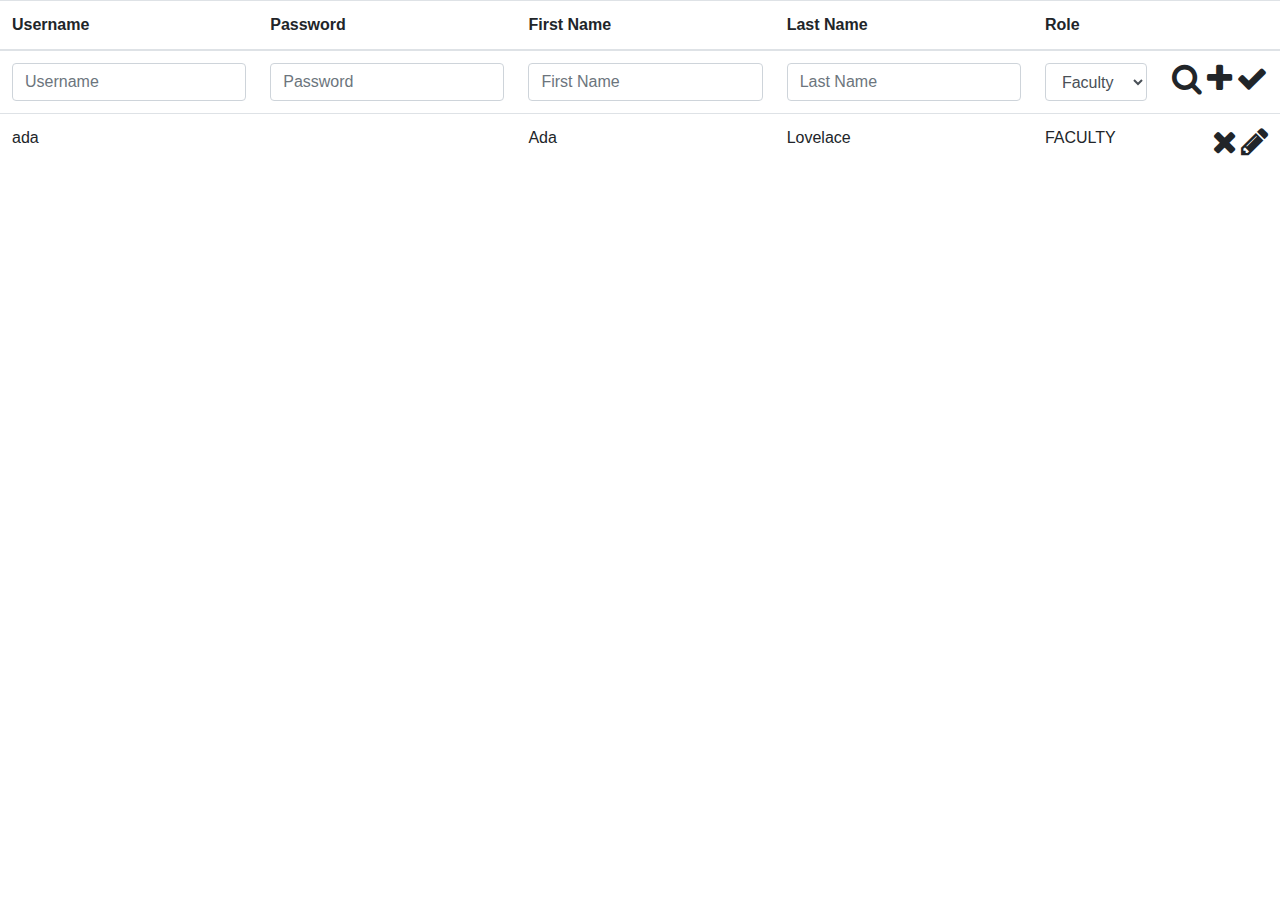
==== src/main/webapp/admin/user-admin.template.client.html @ fbac007f "Created user admin template" ====
<!DOCTYPE html>
<html>
<head>
    <meta charset="UTF-8">
    <title>User Admin</title>
    <link rel="stylesheet" href=
            "https://maxcdn.bootstrapcdn.com/bootstrap/4.0.0/css/bootstrap.min.css"/>
    <link rel="stylesheet" href=
            "https://maxcdn.bootstrapcdn.com/font-awesome/4.7.0/css/font-awesome.min.css"/>
    <link href="user-admin.style.client.css" rel="stylesheet" />
    <script src="https://ajax.googleapis.com/ajax/libs/jquery/3.3.1/jquery.min.js"></script>
    <script src="../services/user.service.client.js"></script>
    <script src="user-admin.component.client.js"></script>
</head>
<body>
    <table class="table">
        <thead>
        <tr>
            <th>Username</th>
            <th>Password</th>
            <th>First Name</th>
            <th>Last Name</th>
            <th>Role</th>
            <th>&nbsp;</th>
        </tr>
        <tr class="wbdv-form">
            <td><input id="usernameFld" class="form-control"
                       placeholder="Username" /></td>
            <td><input id="passwordFld" class="form-control"
                       placeholder="Password" /></td>
            <td><input id="firstNameFld" class="form-control"
                       placeholder="First Name" /></td>
            <td><input id="lastNameFld" class="form-control"
                       placeholder="Last Name" /></td>
            <td>
                <select id="roleFld" class="form-control">
                    <option value="FACULTY">Faculty</option>
                    <option value="STUDENT">Student</option>
                    <option value="ADMIN">Admin</option>
                </select>
            </td>
            <td>
                <span class="float-right" style="white-space: nowrap">
                    <i class="fa-2x fa fa-search wbdv-search"></i>
                    <i class="fa-2x fa fa-plus wbdv-create"></i>
                    <i class="fa-2x fa fa-check wbdv-update"></i>
                </span>
            </td>
        </tr>
        </thead>
        <tbody class="wbdv-tbody">
            <tr class="wbdv-template wbdv-user wbdv-hidden">
                <td class="wbdv-username">ada</td>
                <td>&nbsp;</td>
                <td class="wbdv-first-name">Ada</td>
                <td class="wbdv-last-name">Lovelace</td>
                <td class="wbdv-role">FACULTY</td>
                <td class="wbdv-actions">
                    <span class="float-right">
                      <i id="wbdv-remove" class="fa-2x fa fa-times wbdv-remove"></i>
                      <i id="wbdv-edit" class="fa-2x fa fa-pencil wbdv-edit"></i>
                    </span>
                </td>
            </tr>
        </tbody>
    </table>
</body>
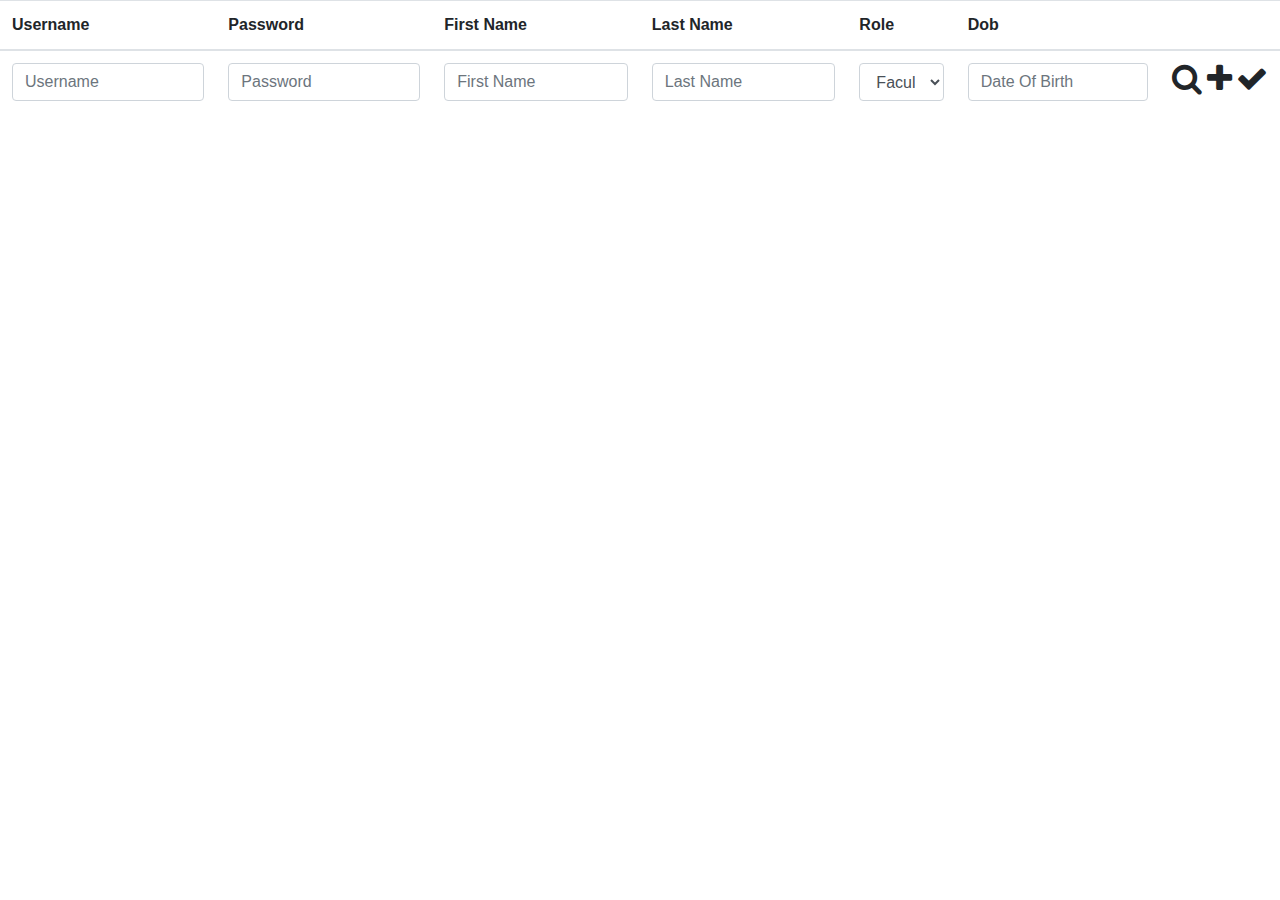
==== commit 95d83030: "Created user-admin.component.client.js with working create button" ====
--- a/src/main/webapp/admin/user-admin.template.client.html
+++ b/src/main/webapp/admin/user-admin.template.client.html
@@ -7,13 +7,10 @@
             "https://maxcdn.bootstrapcdn.com/bootstrap/4.0.0/css/bootstrap.min.css"/>
     <link rel="stylesheet" href=
             "https://maxcdn.bootstrapcdn.com/font-awesome/4.7.0/css/font-awesome.min.css"/>
-    <link href="user-admin.style.client.css" rel="stylesheet" />
     <script src="https://ajax.googleapis.com/ajax/libs/jquery/3.3.1/jquery.min.js"></script>
-    <script src="../services/user.service.client.js"></script>
-    <script src="user-admin.component.client.js"></script>
 </head>
 <body>
-    <table class="table">
+    <table id = "adminPanel" class="table">
         <thead>
         <tr>
             <th>Username</th>
@@ -21,12 +18,13 @@
             <th>First Name</th>
             <th>Last Name</th>
             <th>Role</th>
+            <th>Dob</th>
             <th>&nbsp;</th>
         </tr>
         <tr class="wbdv-form">
             <td><input id="usernameFld" class="form-control"
                        placeholder="Username" /></td>
-            <td><input id="passwordFld" class="form-control"
+            <td><input id="passwordFld" type="password" class="form-control"
                        placeholder="Password" /></td>
             <td><input id="firstNameFld" class="form-control"
                        placeholder="First Name" /></td>
@@ -39,29 +37,38 @@
                     <option value="ADMIN">Admin</option>
                 </select>
             </td>
+            <td><input id="dobFld" class="form-control"
+                       placeholder="Date Of Birth" /></td>
             <td>
                 <span class="float-right" style="white-space: nowrap">
                     <i class="fa-2x fa fa-search wbdv-search"></i>
-                    <i class="fa-2x fa fa-plus wbdv-create"></i>
-                    <i class="fa-2x fa fa-check wbdv-update"></i>
+                    <i id="createBtn" class="fa-2x fa fa-plus wbdv-create"></i>
+                    <i id="updateBtn" class="fa-2x fa fa-check wbdv-update"></i>
                 </span>
             </td>
         </tr>
         </thead>
         <tbody class="wbdv-tbody">
-            <tr class="wbdv-template wbdv-user wbdv-hidden">
-                <td class="wbdv-username">ada</td>
-                <td>&nbsp;</td>
-                <td class="wbdv-first-name">Ada</td>
-                <td class="wbdv-last-name">Lovelace</td>
-                <td class="wbdv-role">FACULTY</td>
+            <tr class="wbdv-userRowTemplate wbdv-user wbdv-hidden d-none">
+                <td class="wbdv-usernameCol">ada</td>
+                <td class=""wbdv=-passwordCol">*****</td>
+                <td class="wbdv-firstNameCol">Ada</td>
+                <td class="wbdv-lastNameCol">Lovelace</td>
+                <td class="wbdv-roleCol">FACULTY</td>
+                <td class="wbdv-dobCol">Dob</td>
                 <td class="wbdv-actions">
                     <span class="float-right">
-                      <i id="wbdv-remove" class="fa-2x fa fa-times wbdv-remove"></i>
-                      <i id="wbdv-edit" class="fa-2x fa fa-pencil wbdv-edit"></i>
+                      <i id="deleteBtn" class="fa-2x fa fa-times wbdv-remove"></i>
+                      <i id="editBtn" class="fa-2x fa fa-pencil wbdv-edit"></i>
                     </span>
                 </td>
             </tr>
         </tbody>
     </table>
+    <script
+            src="https://code.jquery.com/jquery-3.4.1.min.js"
+            integrity="sha256-CSXorXvZcTkaix6Yvo6HppcZGetbYMGWSFlBw8HfCJo="
+            crossorigin="anonymous">
+    </script>
+    <script src="user-admin.component.client.js"></script>
 </body>
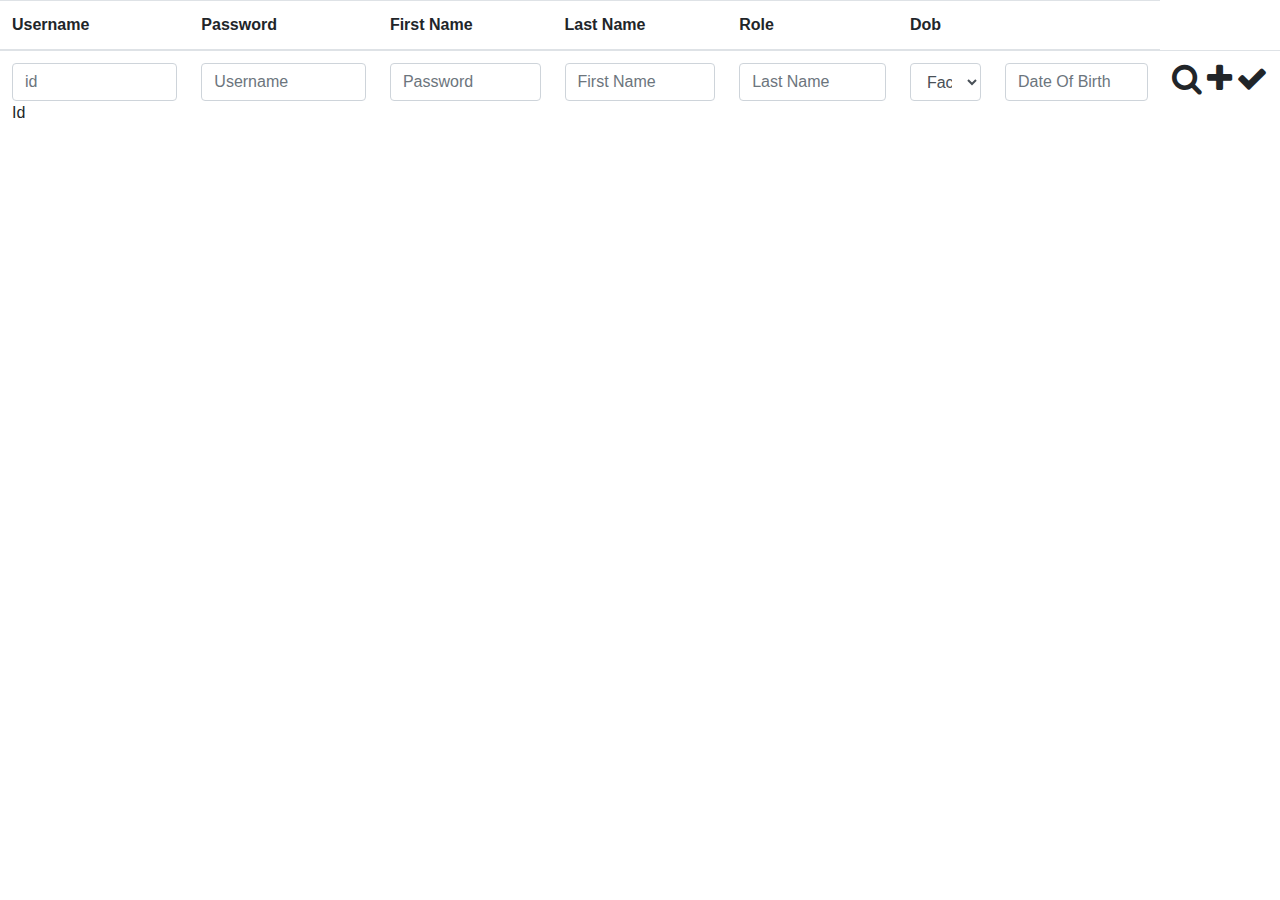
==== commit ff86c3ed: "Successfully done assignment 1" ====
--- a/src/main/webapp/admin/user-admin.template.client.html
+++ b/src/main/webapp/admin/user-admin.template.client.html
@@ -7,6 +7,7 @@
             "https://maxcdn.bootstrapcdn.com/bootstrap/4.0.0/css/bootstrap.min.css"/>
     <link rel="stylesheet" href=
             "https://maxcdn.bootstrapcdn.com/font-awesome/4.7.0/css/font-awesome.min.css"/>
+    <link rel="stylesheet" href="user-admin.style.client.css"/>
     <script src="https://ajax.googleapis.com/ajax/libs/jquery/3.3.1/jquery.min.js"></script>
 </head>
 <body>
@@ -22,6 +23,8 @@
             <th>&nbsp;</th>
         </tr>
         <tr class="wbdv-form">
+            <td><input id="userIdFld" class="form-control"
+                       placeholder="id" />Id</td>
             <td><input id="usernameFld" class="form-control"
                        placeholder="Username" /></td>
             <td><input id="passwordFld" type="password" class="form-control"
@@ -49,9 +52,10 @@
         </tr>
         </thead>
         <tbody class="wbdv-tbody">
-            <tr class="wbdv-userRowTemplate wbdv-user wbdv-hidden d-none">
+            <tr class="wbdv-userRowTemplate d-none">
+                <td class="wbdv-userId"></td>
                 <td class="wbdv-usernameCol">ada</td>
-                <td class=""wbdv=-passwordCol">*****</td>
+                <td class="wbdv-passwordCol">*****</td>
                 <td class="wbdv-firstNameCol">Ada</td>
                 <td class="wbdv-lastNameCol">Lovelace</td>
                 <td class="wbdv-roleCol">FACULTY</td>
@@ -70,5 +74,6 @@
             integrity="sha256-CSXorXvZcTkaix6Yvo6HppcZGetbYMGWSFlBw8HfCJo="
             crossorigin="anonymous">
     </script>
+    <script src="../services/user.service.client.js"></script>
     <script src="user-admin.component.client.js"></script>
 </body>
--- a/src/main/webapp/admin/user-admin.style.client.css
+++ b/src/main/webapp/admin/user-admin.style.client.css
@@ -0,0 +1,3 @@
+.hidden-row {
+    display:None
+}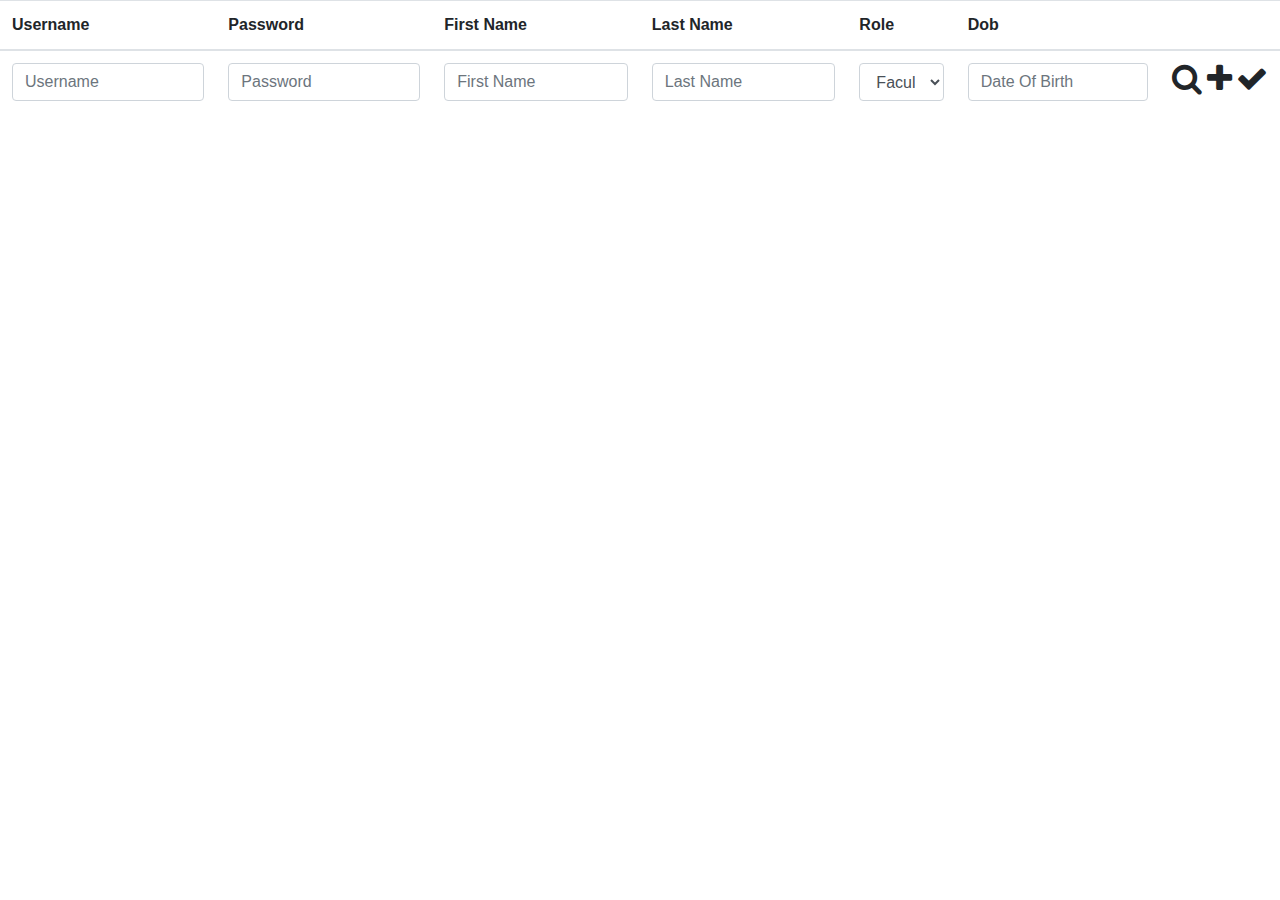
==== commit 16d4371c: "Successfully done assignment 1" ====
--- a/src/main/webapp/admin/user-admin.template.client.html
+++ b/src/main/webapp/admin/user-admin.template.client.html
@@ -23,8 +23,7 @@
             <th>&nbsp;</th>
         </tr>
         <tr class="wbdv-form">
-            <td><input id="userIdFld" class="form-control"
-                       placeholder="id" />Id</td>
+            <td id="userIdFld" class="form-control hidden-row"></td>
             <td><input id="usernameFld" class="form-control"
                        placeholder="Username" /></td>
             <td><input id="passwordFld" type="password" class="form-control"
@@ -53,7 +52,7 @@
         </thead>
         <tbody class="wbdv-tbody">
             <tr class="wbdv-userRowTemplate d-none">
-                <td class="wbdv-userId"></td>
+                <td class="wbdv-userId hidden-row"></td>
                 <td class="wbdv-usernameCol">ada</td>
                 <td class="wbdv-passwordCol">*****</td>
                 <td class="wbdv-firstNameCol">Ada</td>
